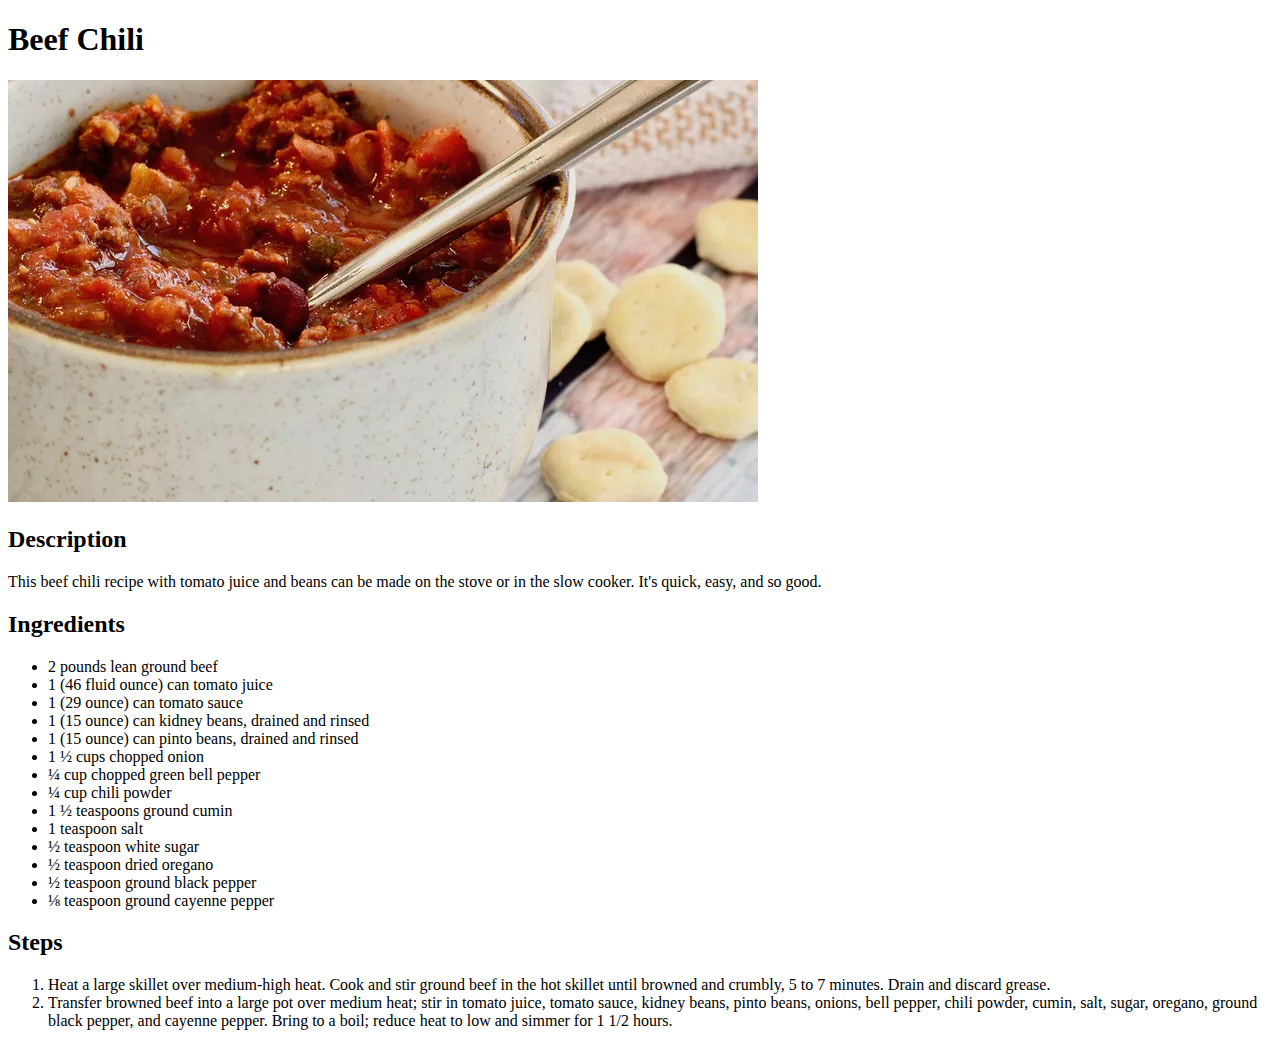
==== recipes/beef-chili.html @ 7377ecd4 "Add images/chili.webp" ====
<!DOCTYPE html>
<html lang="en">
    <head>
        <meta charset="UTF-8">
        <title>Lew Foods</title>
    </head>

    <body>
        <h1>Beef Chili</h1>
            <img src="../images/chili.webp">
        <h2>Description</h2>
            <p>This beef chili recipe with tomato juice and beans can be made on the stove or in the slow cooker. It's quick, easy, and so good.</p>
        <h2>Ingredients</h2>
            <ul>
                <li>2 pounds lean ground beef</li>
                <li>1 (46 fluid ounce) can tomato juice</li>
                <li>1 (29 ounce) can tomato sauce</li>
                <li>1 (15 ounce) can kidney beans, drained and rinsed</li>
                <li>1 (15 ounce) can pinto beans, drained and rinsed</li>
                <li>1 ½ cups chopped onion</li>
                <li>¼ cup chopped green bell pepper</li>
                <li>¼ cup chili powder</li>
                <li>1 ½ teaspoons ground cumin</li>
                <li>1 teaspoon salt</li>
                <li>½ teaspoon white sugar</li>
                <li>½ teaspoon dried oregano</li>
                <li>½ teaspoon ground black pepper</li>
                <li>⅛ teaspoon ground cayenne pepper</li>
            </ul>
        <h2>Steps</h2>
            <ol>
                <li>Heat a large skillet over medium-high heat. Cook and stir ground beef in the hot skillet until browned and crumbly, 5 to 7 minutes. Drain and discard grease.</li>
                <li>Transfer browned beef into a large pot over medium heat; stir in tomato juice, tomato sauce, kidney beans, pinto beans, onions, bell pepper, chili powder, cumin, salt, sugar, oregano, ground black pepper, and cayenne pepper. Bring to a boil; reduce heat to low and simmer for 1 1/2 hours.</li>
            </ol>
    </body>
</html>
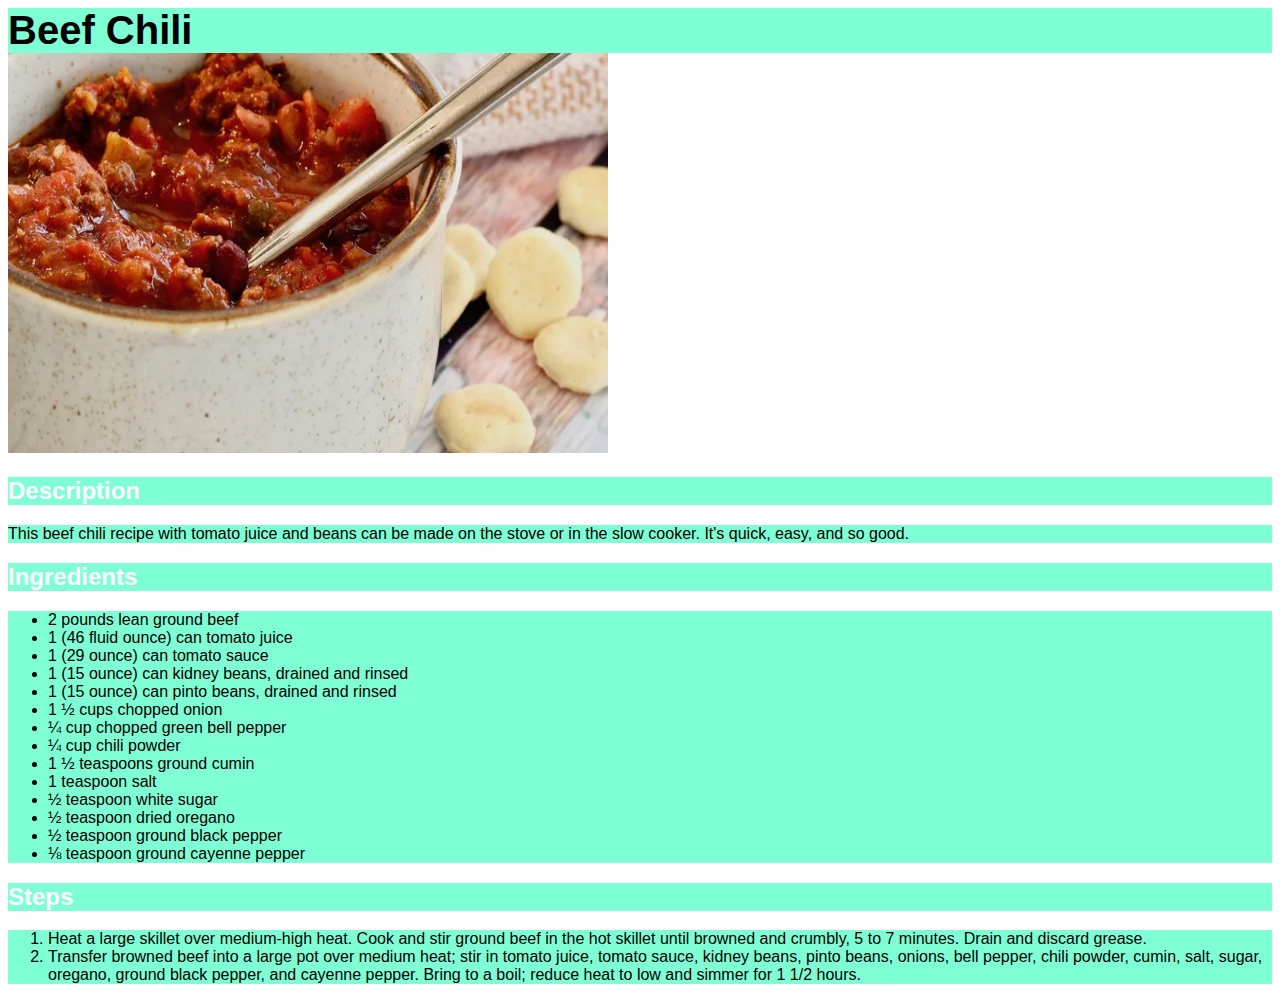
==== commit a2e996c9: "index.html" ====
--- a/recipes/beef-chili.html
+++ b/recipes/beef-chili.html
@@ -3,15 +3,16 @@
     <head>
         <meta charset="UTF-8">
         <title>Lew Foods</title>
+        <link rel="stylesheet" href="../styles.css">
     </head>
 
     <body>
-        <h1>Beef Chili</h1>
-            <img src="../images/chili.webp">
-        <h2>Description</h2>
-            <p>This beef chili recipe with tomato juice and beans can be made on the stove or in the slow cooker. It's quick, easy, and so good.</p>
-        <h2>Ingredients</h2>
-            <ul>
+        <div>Beef Chili</div>
+            <img class="food" src="../images/chili.webp">
+        <h2 class="even">Description</h2>
+            <p class="odd">This beef chili recipe with tomato juice and beans can be made on the stove or in the slow cooker. It's quick, easy, and so good.</p>
+        <h2 class="even">Ingredients</h2>
+            <ul class="odd">
                 <li>2 pounds lean ground beef</li>
                 <li>1 (46 fluid ounce) can tomato juice</li>
                 <li>1 (29 ounce) can tomato sauce</li>
@@ -27,8 +28,8 @@
                 <li>½ teaspoon ground black pepper</li>
                 <li>⅛ teaspoon ground cayenne pepper</li>
             </ul>
-        <h2>Steps</h2>
-            <ol>
+        <h2 class="even">Steps</h2>
+            <ol class="odd">
                 <li>Heat a large skillet over medium-high heat. Cook and stir ground beef in the hot skillet until browned and crumbly, 5 to 7 minutes. Drain and discard grease.</li>
                 <li>Transfer browned beef into a large pot over medium heat; stir in tomato juice, tomato sauce, kidney beans, pinto beans, onions, bell pepper, chili powder, cumin, salt, sugar, oregano, ground black pepper, and cayenne pepper. Bring to a boil; reduce heat to low and simmer for 1 1/2 hours.</li>
             </ol>
--- a/styles.css
+++ b/styles.css
@@ -0,0 +1,43 @@
+div {
+    background-color: aquamarine;
+    font-size: 40px;
+    font-weight: bold;
+    font-family: Impact, Haettenschweiler, 'Arial Narrow Bold', sans-serif;
+}
+
+.odd {
+    background-color: aquamarine;
+    color: black;
+    font-family:Arial, Helvetica, sans-serif
+}
+
+.even {
+    background-color: aquamarine;
+    color: white;
+    font-family: Arial, Helvetica, sans-serif;
+}
+
+.food {
+    width: 600px;
+    height: 400px;
+}
+
+#steak {
+    width: 600px;
+    height: 500px;
+}
+
+.button {
+    background-color: aquamarine;
+    font-family: Impact, Haettenschweiler, 'Arial Narrow Bold', sans-serif;
+    font-size: 20px;
+    text-align: center;
+}
+
+#button2 {
+    background-color: black;
+    color: white;
+    font-family: Impact, Haettenschweiler, 'Arial Narrow Bold', sans-serif;
+    font-size: 20px;
+}
+
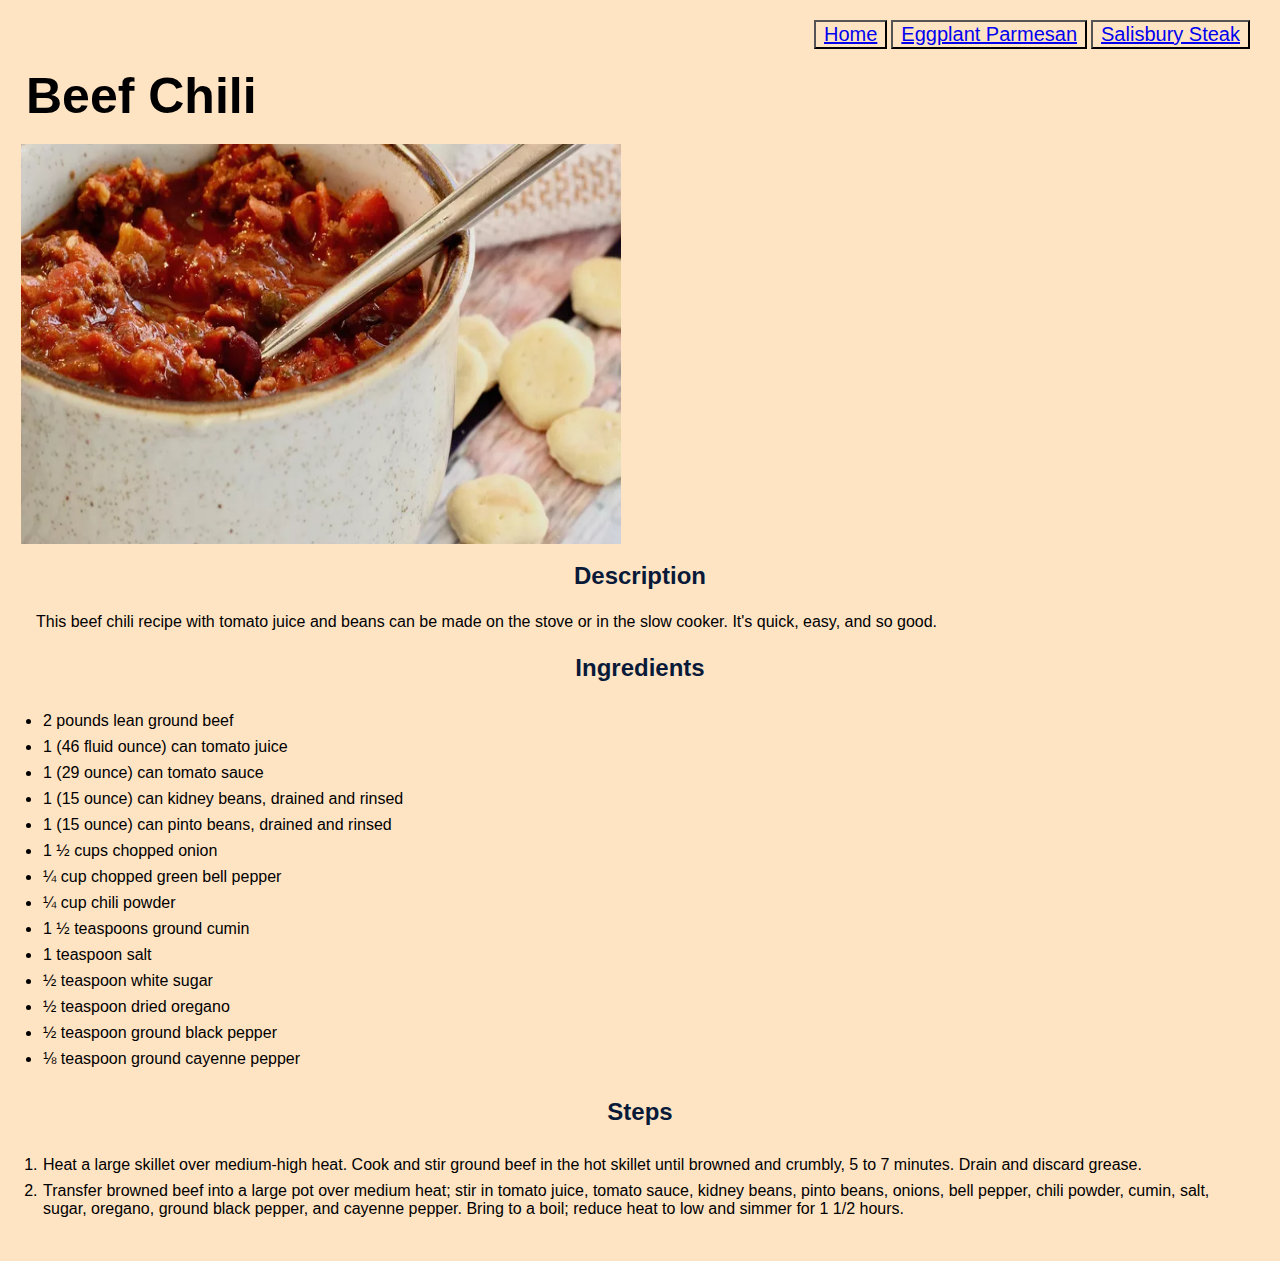
==== commit 2a02e8ba: "index.html" ====
--- a/recipes/beef-chili.html
+++ b/recipes/beef-chili.html
@@ -7,6 +7,10 @@
     </head>
 
     <body>
+        <button class="button"><a href="../index.html">Home</a></button>
+        <button class="button"><a href="./ep-parmesan.html">Eggplant Parmesan</a></button>
+        <button class="button"><a href="./salisbury-steak.html">Salisbury Steak</a></button>
+        
         <div>Beef Chili</div>
             <img class="food" src="../images/chili.webp">
         <h2 class="even">Description</h2>
--- a/styles.css
+++ b/styles.css
@@ -1,20 +1,38 @@
-div {
-    background-color: aquamarine;
-    font-size: 40px;
+* {
+    padding: 1px;
+    margin: 6px;
+    box-sizing: 1px;
+}
+
+body {background-color:bisque}
+
+h1, div {
+    font-size: 50px;
+    padding: 6px;
     font-weight: bold;
     font-family: Impact, Haettenschweiler, 'Arial Narrow Bold', sans-serif;
 }
 
 .odd {
-    background-color: aquamarine;
     color: black;
-    font-family:Arial, Helvetica, sans-serif
+    font-family:Arial, Helvetica, sans-serif;
+    padding: 6px;
+    margin: 16px;
 }
 
 .even {
-    background-color: aquamarine;
-    color: white;
+    color: rgb(9, 26, 57);
     font-family: Arial, Helvetica, sans-serif;
+    text-align: center;
+}
+
+#ingr {
+    color: rgb(9, 26, 57);
+    font-family: Arial, Helvetica, sans-serif;
+    text-align: center;
+    margin: 5px 1px 5px 1px;
+    /*top right bottom left*/
+
 }
 
 .food {
@@ -27,11 +45,18 @@
     height: 500px;
 }
 
+button {
+    margin-left: 100px;
+}
+
 .button {
-    background-color: aquamarine;
+    background-color: bisque;
+    color: brown;
     font-family: Impact, Haettenschweiler, 'Arial Narrow Bold', sans-serif;
     font-size: 20px;
     text-align: center;
+    margin-left: 800px;
+    margin-right: -800px;
 }
 
 #button2 {
